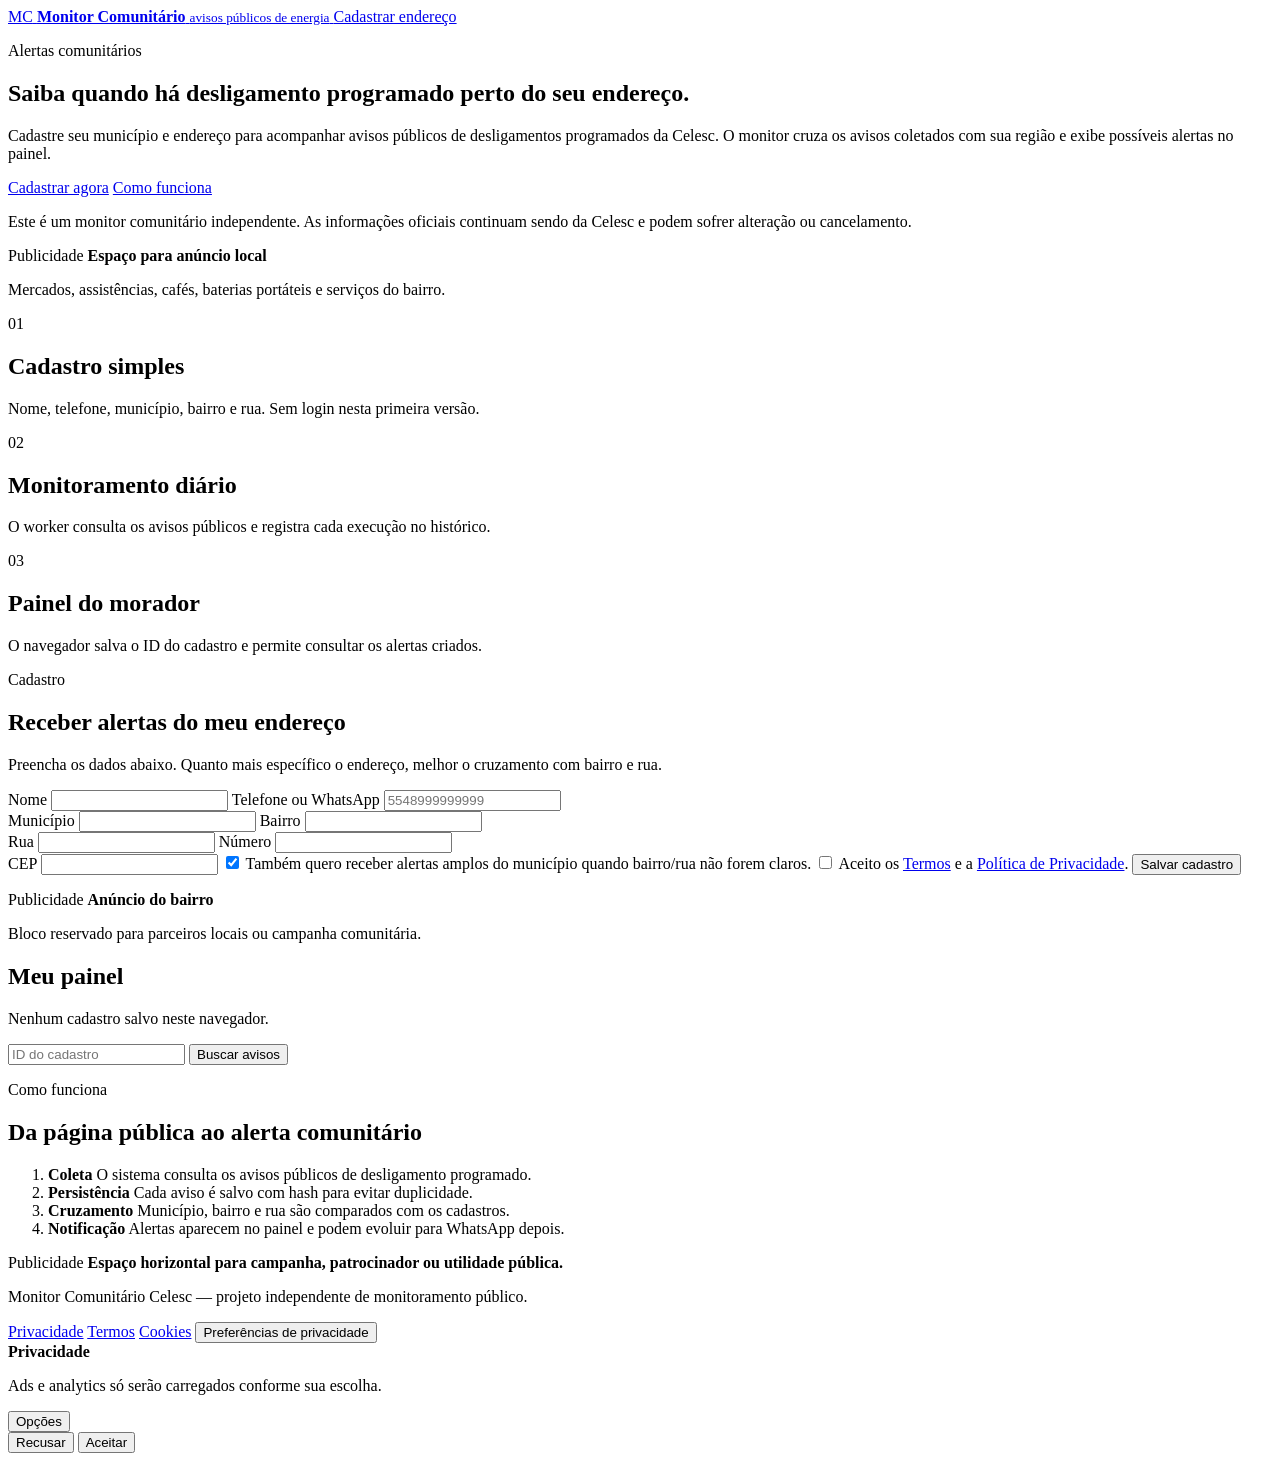
==== src/monitor_comunitario/web/static/index.html @ 29523cbf "feat(frontend): add public registration and consent UI" ====
<!doctype html>
<html lang="pt-BR">
  <head>
    <meta charset="utf-8" />
    <meta name="viewport" content="width=device-width, initial-scale=1" />
    <title>Monitor Comunitário Celesc</title>
    <meta
      name="description"
      content="Cadastro comunitário para receber alertas de desligamentos programados da Celesc por município e endereço."
    />
    <link rel="stylesheet" href="/static/styles.css" />
  </head>
  <body>
    <header class="site-header">
      <nav class="nav" aria-label="Navegação principal">
        <a class="brand" href="/">
          <span class="brand-mark" aria-hidden="true">MC</span>
          <span>
            <strong>Monitor Comunitário</strong>
            <small>avisos públicos de energia</small>
          </span>
        </a>

        <a class="nav-link" href="#cadastro">Cadastrar endereço</a>
      </nav>
    </header>

    <main>
      <section class="hero">
        <div class="hero-content">
          <p class="eyebrow">Alertas comunitários</p>
          <h1>Saiba quando há desligamento programado perto do seu endereço.</h1>
          <p class="hero-copy">
            Cadastre seu município e endereço para acompanhar avisos públicos de desligamentos
            programados da Celesc. O monitor cruza os avisos coletados com sua região e exibe
            possíveis alertas no painel.
          </p>

          <div class="hero-actions">
            <a class="button button-primary" href="#cadastro">Cadastrar agora</a>
            <a class="button button-secondary" href="#como-funciona">Como funciona</a>
          </div>

          <p class="disclaimer">
            Este é um monitor comunitário independente. As informações oficiais continuam sendo da
            Celesc e podem sofrer alteração ou cancelamento.
          </p>
        </div>

        <aside
          class="ad-card ad-card-hero ad-slot"
          data-ad-slot="hero"
          data-ad-format="rectangle"
          aria-label="Espaço publicitário"
        >
          <span>Publicidade</span>
          <strong>Espaço para anúncio local</strong>
          <p>Mercados, assistências, cafés, baterias portáteis e serviços do bairro.</p>
        </aside>
      </section>

      <section class="cards" aria-label="Resumo do serviço">
        <article class="info-card">
          <span class="card-number">01</span>
          <h2>Cadastro simples</h2>
          <p>Nome, telefone, município, bairro e rua. Sem login nesta primeira versão.</p>
        </article>

        <article class="info-card">
          <span class="card-number">02</span>
          <h2>Monitoramento diário</h2>
          <p>O worker consulta os avisos públicos e registra cada execução no histórico.</p>
        </article>

        <article class="info-card">
          <span class="card-number">03</span>
          <h2>Painel do morador</h2>
          <p>O navegador salva o ID do cadastro e permite consultar os alertas criados.</p>
        </article>
      </section>

      <section id="cadastro" class="layout">
        <div class="panel">
          <div class="section-heading">
            <p class="eyebrow">Cadastro</p>
            <h2>Receber alertas do meu endereço</h2>
            <p>
              Preencha os dados abaixo. Quanto mais específico o endereço, melhor o cruzamento com
              bairro e rua.
            </p>
          </div>

          <form id="registration-form" class="form">
            <label>
              Nome
              <input id="name" name="name" type="text" autocomplete="name" required />
            </label>

            <label>
              Telefone ou WhatsApp
              <input
                id="phone"
                name="phone"
                type="tel"
                inputmode="tel"
                autocomplete="tel"
                placeholder="5548999999999"
                required
              />
            </label>

            <div class="form-grid">
              <label>
                Município
                <input id="municipality" name="municipality" type="text" required />
              </label>

              <label>
                Bairro
                <input id="neighborhood" name="neighborhood" type="text" />
              </label>
            </div>

            <div class="form-grid">
              <label>
                Rua
                <input id="street" name="street" type="text" />
              </label>

              <label>
                Número
                <input id="number" name="number" type="text" inputmode="numeric" />
              </label>
            </div>

            <label>
              CEP
              <input id="zipcode" name="zipcode" type="text" inputmode="numeric" />
            </label>

            <label class="checkbox">
              <input
                id="accept_municipality_wide_alerts"
                name="accept_municipality_wide_alerts"
                type="checkbox"
                checked
              />
              <span>Também quero receber alertas amplos do município quando bairro/rua não forem claros.</span>
            </label>
            <label class="checkbox checkbox-required">
              <input id="accept_legal_terms" name="accept_legal_terms" type="checkbox" required />
              <span>
                Aceito os <a href="/termos" target="_blank" rel="noreferrer">Termos</a>
                e a <a href="/privacidade" target="_blank" rel="noreferrer">Política de Privacidade</a>.
              </span>
            </label>

            <button class="button button-primary" type="submit">Salvar cadastro</button>

            <p id="form-status" class="status-message" role="status"></p>
          </form>
        </div>

        <aside class="side-column">
          <div
            class="ad-card ad-slot"
            data-ad-slot="sidebar"
            data-ad-format="rectangle"
            aria-label="Espaço publicitário"
          >
            <span>Publicidade</span>
            <strong>Anúncio do bairro</strong>
            <p>Bloco reservado para parceiros locais ou campanha comunitária.</p>
          </div>

          <div class="mini-panel">
            <h2>Meu painel</h2>
            <p id="stored-user-text">Nenhum cadastro salvo neste navegador.</p>

            <div class="lookup-row">
              <input
                id="lookup-user-id"
                type="number"
                min="1"
                placeholder="ID do cadastro"
                aria-label="ID do cadastro"
              />
              <button id="load-notifications" class="button button-secondary" type="button">
                Buscar avisos
              </button>
            </div>

            <div id="notifications-list" class="notifications-list" aria-live="polite"></div>
          </div>
        </aside>
      </section>

      <section id="como-funciona" class="how-it-works">
        <div class="section-heading">
          <p class="eyebrow">Como funciona</p>
          <h2>Da página pública ao alerta comunitário</h2>
        </div>

        <ol class="steps">
          <li>
            <strong>Coleta</strong>
            <span>O sistema consulta os avisos públicos de desligamento programado.</span>
          </li>
          <li>
            <strong>Persistência</strong>
            <span>Cada aviso é salvo com hash para evitar duplicidade.</span>
          </li>
          <li>
            <strong>Cruzamento</strong>
            <span>Município, bairro e rua são comparados com os cadastros.</span>
          </li>
          <li>
            <strong>Notificação</strong>
            <span>Alertas aparecem no painel e podem evoluir para WhatsApp depois.</span>
          </li>
        </ol>
      </section>

      <section
        class="ad-strip ad-slot"
        data-ad-slot="footer"
        data-ad-format="horizontal"
        aria-label="Espaço publicitário horizontal"
      >
        <span>Publicidade</span>
        <strong>Espaço horizontal para campanha, patrocinador ou utilidade pública.</strong>
      </section>
    </main>

    <footer class="footer">
      <p>Monitor Comunitário Celesc — projeto independente de monitoramento público.</p>
      <nav class="footer-links" aria-label="Links legais">
        <a href="/privacidade">Privacidade</a>
        <a href="/termos">Termos</a>
        <a href="/cookies">Cookies</a>
        <button id="open-consent-settings" class="footer-button" type="button">
          Preferências de privacidade
        </button>
      </nav>
    </footer>

    <div
      id="consent-banner"
      class="consent-banner"
      role="dialog"
      aria-live="polite"
      aria-label="Preferências de privacidade"
    >
      <div class="consent-copy">
        <strong>Privacidade</strong>
        <p id="consent-banner-text">
          Ads e analytics só serão carregados conforme sua escolha.
        </p>

        <button id="customize-consent" class="consent-link" type="button">
          Opções
        </button>

        <div id="consent-preferences" class="consent-preferences" hidden>
          <label class="checkbox">
            <input type="checkbox" checked disabled />
            <span>Necessários: cadastro, painel e preferências.</span>
          </label>

          <label class="checkbox">
            <input id="consent-analytics" type="checkbox" />
            <span>Analytics.</span>
          </label>

          <label class="checkbox">
            <input id="consent-ads" type="checkbox" />
            <span>Publicidade.</span>
          </label>
        </div>
      </div>

      <div class="consent-banner-actions">
        <button id="reject-consent" class="button button-secondary" type="button">
          Recusar
        </button>
        <button id="accept-consent" class="button button-primary" type="button">
          Aceitar
        </button>
        <button id="save-consent" class="button button-primary" type="button" hidden>
          Salvar
        </button>
      </div>
    </div>

    <script src="/static/app.js" defer></script>
  </body>
</html>
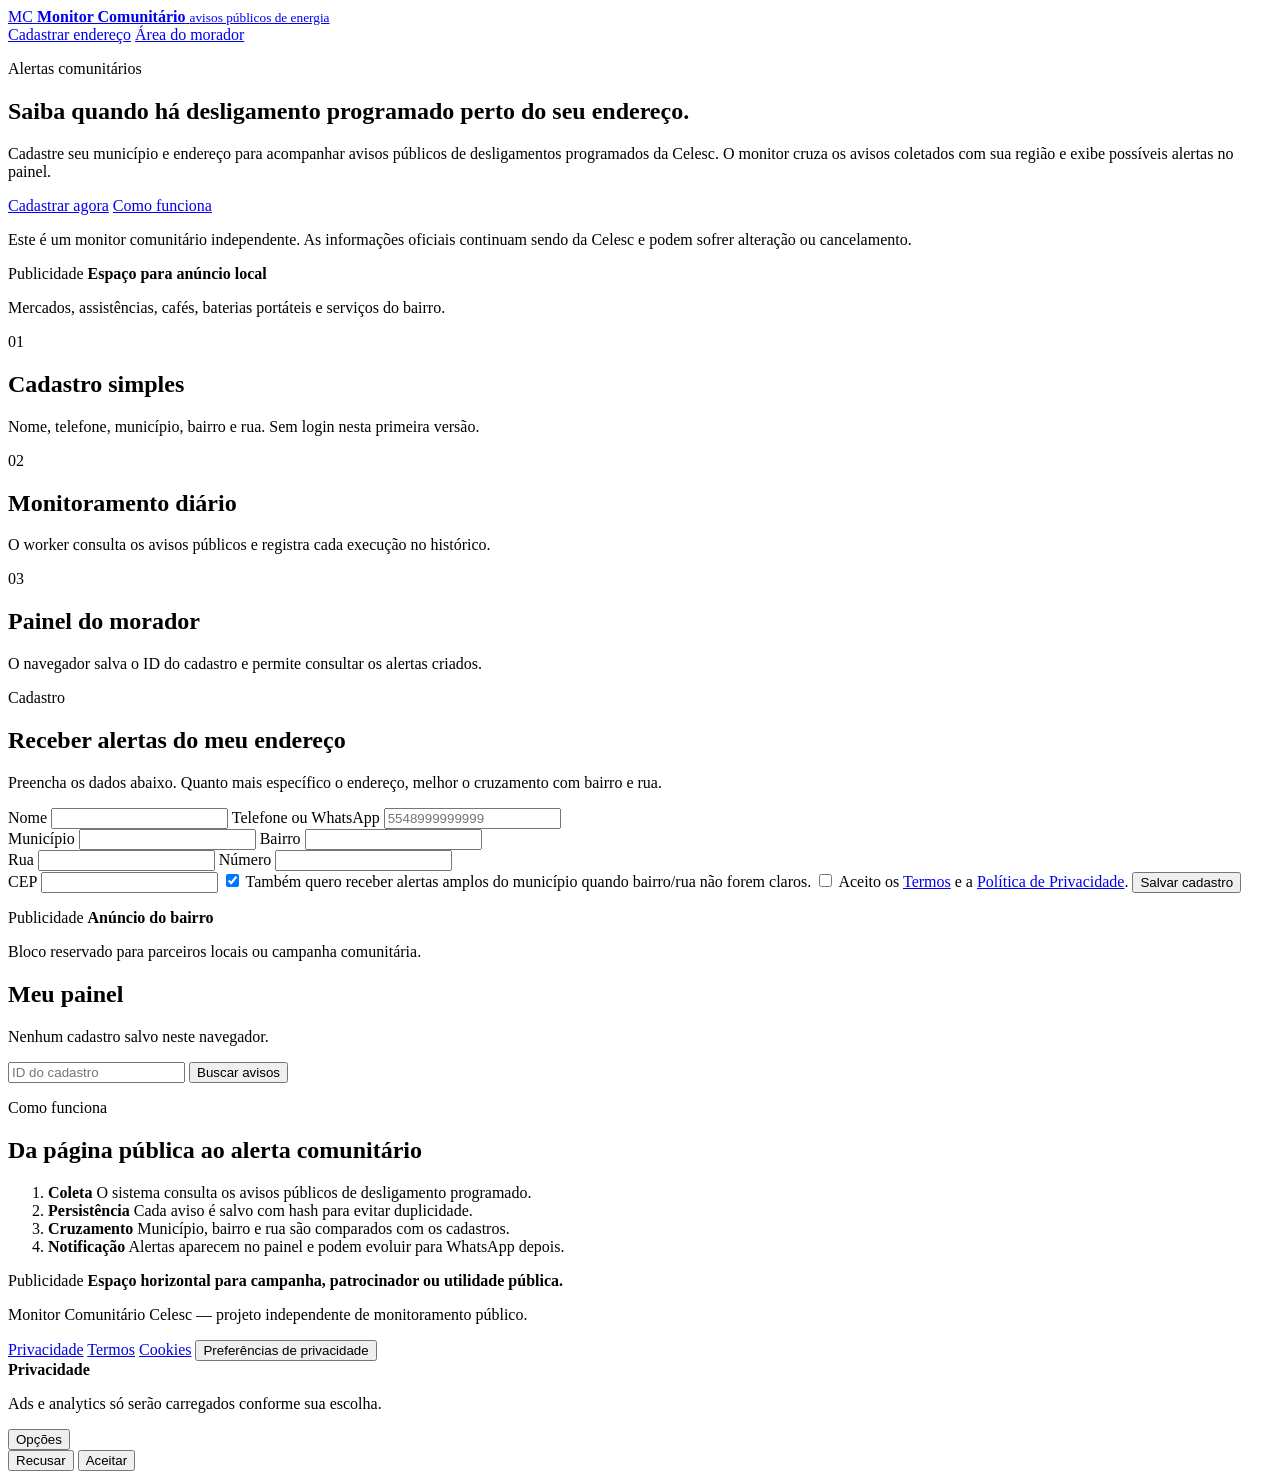
==== commit 10c7eb48: "feat(member): add access area with private code" ====
--- a/src/monitor_comunitario/web/static/index.html
+++ b/src/monitor_comunitario/web/static/index.html
@@ -1,4 +1,4 @@
-<!doctype html>
+﻿<!doctype html>
 <html lang="pt-BR">
   <head>
     <meta charset="utf-8" />
@@ -21,7 +21,10 @@
           </span>
         </a>
 
-        <a class="nav-link" href="#cadastro">Cadastrar endereço</a>
+        <div class="nav-actions">
+          <a class="nav-link" href="#cadastro">Cadastrar endereço</a>
+          <a class="nav-link" href="/member">Área do morador</a>
+        </div>
       </nav>
     </header>
 
@@ -295,3 +298,4 @@
     <script src="/static/app.js" defer></script>
   </body>
 </html>
+
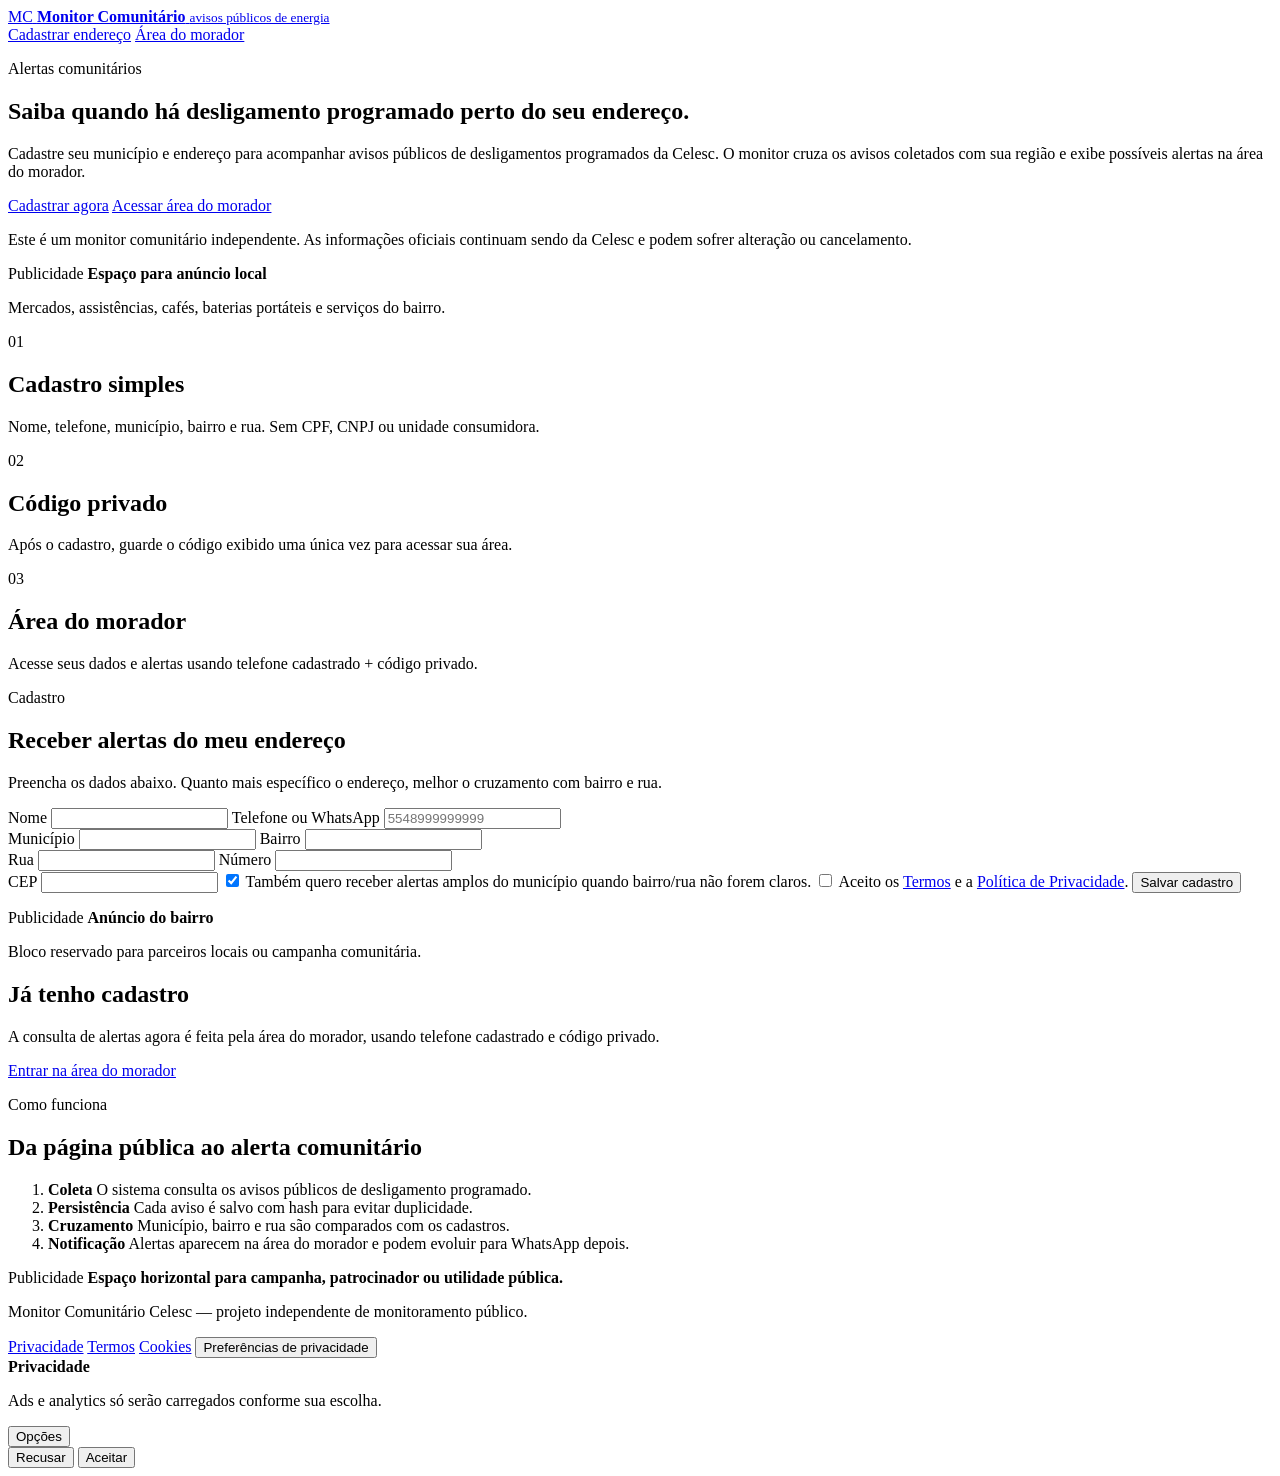
==== commit 67602b4e: "style(ux): replace ID lookup with member access flow" ====
--- a/src/monitor_comunitario/web/static/index.html
+++ b/src/monitor_comunitario/web/static/index.html
@@ -6,7 +6,7 @@
     <title>Monitor Comunitário Celesc</title>
     <meta
       name="description"
-      content="Cadastro comunitário para receber alertas de desligamentos programados da Celesc por município e endereço."
+      content="Cadastro comunitário para acompanhar alertas de desligamentos programados da Celesc por município e endereço."
     />
     <link rel="stylesheet" href="/static/styles.css" />
   </head>
@@ -36,12 +36,12 @@
           <p class="hero-copy">
             Cadastre seu município e endereço para acompanhar avisos públicos de desligamentos
             programados da Celesc. O monitor cruza os avisos coletados com sua região e exibe
-            possíveis alertas no painel.
+            possíveis alertas na área do morador.
           </p>
 
           <div class="hero-actions">
             <a class="button button-primary" href="#cadastro">Cadastrar agora</a>
-            <a class="button button-secondary" href="#como-funciona">Como funciona</a>
+            <a class="button button-secondary" href="/member">Acessar área do morador</a>
           </div>
 
           <p class="disclaimer">
@@ -66,19 +66,19 @@
         <article class="info-card">
           <span class="card-number">01</span>
           <h2>Cadastro simples</h2>
-          <p>Nome, telefone, município, bairro e rua. Sem login nesta primeira versão.</p>
+          <p>Nome, telefone, município, bairro e rua. Sem CPF, CNPJ ou unidade consumidora.</p>
         </article>
 
         <article class="info-card">
           <span class="card-number">02</span>
-          <h2>Monitoramento diário</h2>
-          <p>O worker consulta os avisos públicos e registra cada execução no histórico.</p>
+          <h2>Código privado</h2>
+          <p>Após o cadastro, guarde o código exibido uma única vez para acessar sua área.</p>
         </article>
 
         <article class="info-card">
           <span class="card-number">03</span>
-          <h2>Painel do morador</h2>
-          <p>O navegador salva o ID do cadastro e permite consultar os alertas criados.</p>
+          <h2>Área do morador</h2>
+          <p>Acesse seus dados e alertas usando telefone cadastrado + código privado.</p>
         </article>
       </section>
 
@@ -150,6 +150,7 @@
               />
               <span>Também quero receber alertas amplos do município quando bairro/rua não forem claros.</span>
             </label>
+
             <label class="checkbox checkbox-required">
               <input id="accept_legal_terms" name="accept_legal_terms" type="checkbox" required />
               <span>
@@ -161,6 +162,23 @@
             <button class="button button-primary" type="submit">Salvar cadastro</button>
 
             <p id="form-status" class="status-message" role="status"></p>
+
+            <div id="access-code-panel" class="access-code-panel" hidden>
+              <p class="eyebrow">Código privado</p>
+              <h3>Guarde este código para acessar seus alertas</h3>
+              <p>
+                Ele aparece apenas uma vez. Use junto com o telefone cadastrado para entrar na área do morador.
+              </p>
+
+              <div class="access-code-box">
+                <code id="access-code-value">—</code>
+                <button id="copy-access-code" class="button button-secondary" type="button">
+                  Copiar código
+                </button>
+              </div>
+
+              <a class="button button-primary" href="/member">Acessar área do morador</a>
+            </div>
           </form>
         </div>
 
@@ -177,23 +195,11 @@
           </div>
 
           <div class="mini-panel">
-            <h2>Meu painel</h2>
-            <p id="stored-user-text">Nenhum cadastro salvo neste navegador.</p>
-
-            <div class="lookup-row">
-              <input
-                id="lookup-user-id"
-                type="number"
-                min="1"
-                placeholder="ID do cadastro"
-                aria-label="ID do cadastro"
-              />
-              <button id="load-notifications" class="button button-secondary" type="button">
-                Buscar avisos
-              </button>
-            </div>
-
-            <div id="notifications-list" class="notifications-list" aria-live="polite"></div>
+            <h2>Já tenho cadastro</h2>
+            <p>
+              A consulta de alertas agora é feita pela área do morador, usando telefone cadastrado e código privado.
+            </p>
+            <a class="button button-secondary" href="/member">Entrar na área do morador</a>
           </div>
         </aside>
       </section>
@@ -219,7 +225,7 @@
           </li>
           <li>
             <strong>Notificação</strong>
-            <span>Alertas aparecem no painel e podem evoluir para WhatsApp depois.</span>
+            <span>Alertas aparecem na área do morador e podem evoluir para WhatsApp depois.</span>
           </li>
         </ol>
       </section>
@@ -267,7 +273,7 @@
         <div id="consent-preferences" class="consent-preferences" hidden>
           <label class="checkbox">
             <input type="checkbox" checked disabled />
-            <span>Necessários: cadastro, painel e preferências.</span>
+            <span>Necessários: cadastro, área do morador e preferências.</span>
           </label>
 
           <label class="checkbox">
@@ -298,4 +304,3 @@
     <script src="/static/app.js" defer></script>
   </body>
 </html>
-
